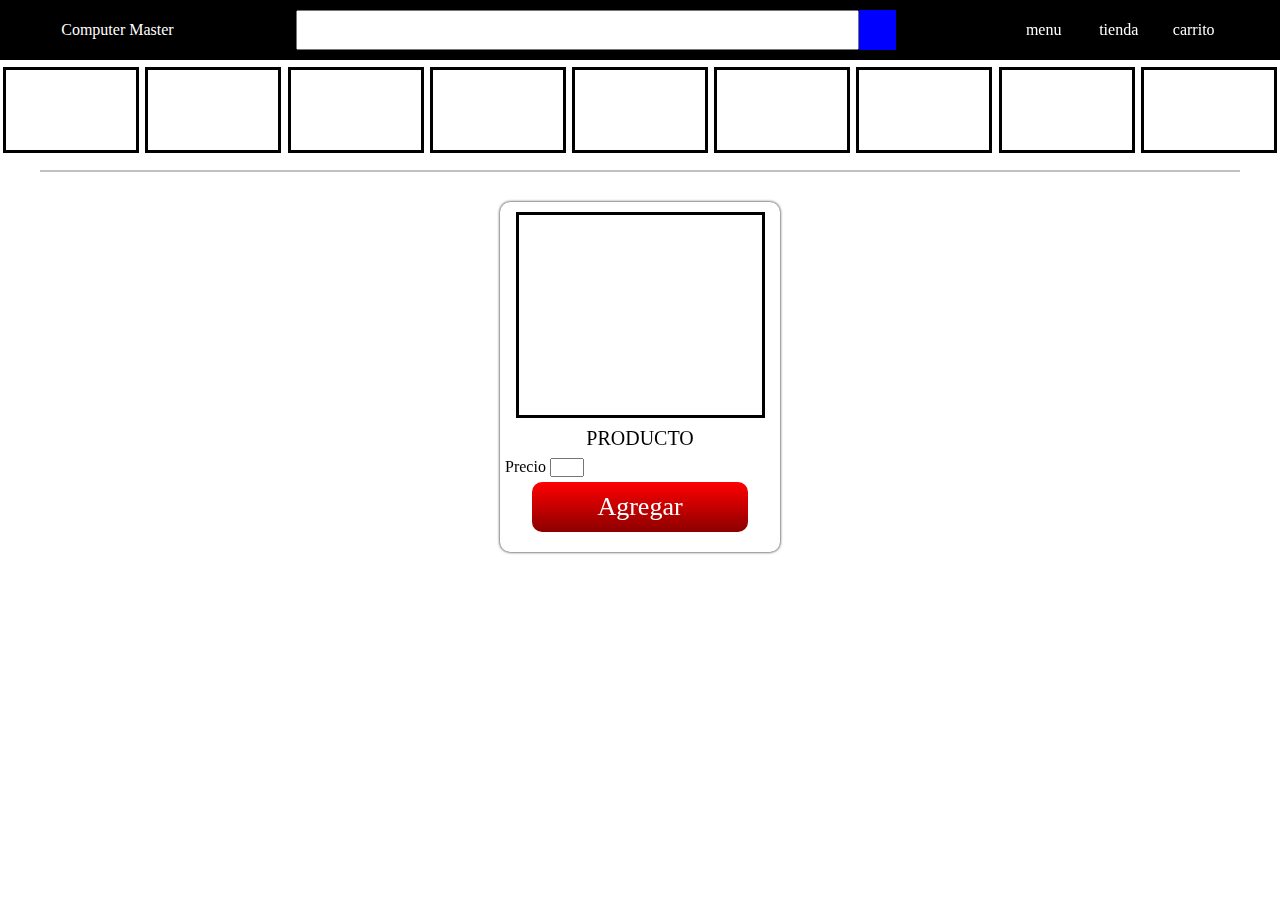
==== views/index.html @ e8488e69 "xd" ====
<!DOCTYPE html>
<html>
<head>
	<link rel="stylesheet" type="text/css" href="style/index.css" />
	<meta charset="utf-8" />
	<meta name="viewport" content="
						width=device-width,
						initial-scale=1,
						user-scalable=yes" />
	<title>Tienda</title> 
</head>
<body>
	
	<header class="cabecera">
		<div class="cabecera__centro">
			
			<div class="cabecera__btn">Computer Master</div>
			
			<div class="cabecera__btn textField">
				<input type="text" name="" />
				<div class="cabecera__icono"></div>
			</div>
			<div class="cabecera__btns">
				<div>menu</div>
				<div>tienda</div>
				<div>carrito</div>
			</div>
			
		</div>

	</header>

	<nav class="menu">
		<div class="menu__centro">
			<div class="menu__item"></div>
			<div class="menu__item"></div>
			<div class="menu__item"></div>
			<div class="menu__item"></div>
			<div class="menu__item"></div>
			<div class="menu__item"></div>
			<div class="menu__item"></div>
			<div class="menu__item"></div>
			<div class="menu__item"></div>
		</div>
	</nav>

	<div class="submenu" id="a">
		<div class="menu__item">a</div>
		<div class="menu__item">a</div>
		<div class="menu__item">a</div>
		<div class="menu__item">a</div>
	</div>
	<div class="submenu" id="b">
		<div class="menu__item">b</div>
		<div class="menu__item">b</div>
		<div class="menu__item">b</div>
		<div class="menu__item">b</div>
	</div>
	<div class="submenu" id="c">
		<div class="menu__item">c</div>
		<div class="menu__item">c</div>
		<div class="menu__item">c</div>
		<div class="menu__item">c</div>
	</div>
	<div class="submenu" id="d">
		<div class="menu__item">d</div>
		<div class="menu__item">d</div>
		<div class="menu__item">d</div>
		<div class="menu__item">d</div>
	</div>
	<div class="submenu" id="e">
		<div class="menu__item">e</div>
		<div class="menu__item">e</div>
		<div class="menu__item">e</div>
		<div class="menu__item">e</div>
	</div>
	<div class="submenu" id="f">
		<div class="menu__item">f</div>
		<div class="menu__item">f</div>
		<div class="menu__item">f</div>
		<div class="menu__item">f</div>
	</div>
	<div class="submenu" id="g">
		<div class="menu__item">g</div>
		<div class="menu__item">g</div>
		<div class="menu__item">g</div>
		<div class="menu__item">g</div>
	</div>

	<div class="productos" id="productos">
		<div class="productos__item">
			<figure class="productos__imagen"></figure>
			<p class="productos__nombre">Producto</p>
			
			<p class="productos__precio">
				<label>Precio</label>
				<input type="number" min="1" name="" class="productos__cantidad">
			</p>
			<a href="#" class="productos__add">Agregar</a>
		</div>
	
	</div>

	<script type="text/javascript">
		let menu=document.querySelectorAll(".menu__centro>.menu__item");
		let subMenu=document.querySelectorAll(".submenu");

		for (let i = 0; i < menu.length; i++) {
			if(i==0){

			}else{
				menu[i].addEventListener("mouseover",()=>{
					subMenu[i].classList.toggle("submenu--show");
				});
			}
		}

		productos.addEventListener("mouseover",()=>{
			for (var i = 0; i < subMenu.length; i++) {
				subMenu[i].classList.remove("submenu--show");
			}
		});


	</script>
</body>
</html>
---- views/style/index.css ----
*{
	margin: 0;
	padding: 0;
}

.cabecera{
	width: 100%;
	height: auto;
	background: black;
	color: white;
}

.cabecera__centro{
	width: 100%;
	max-width: 1300px;
	margin: auto;
	height: 60px;
	display: flex;
	justify-content: space-around;
	align-items: center;
}

.cabecera__btn{
	height: 40px;
	line-height: 40px;
	text-align: center;
}

.cabecera__btns{
	width: 200px;
	display: flex;
	justify-content: space-between;
}

.cabecera__btns>div{
	width: 50px;
	height: 40px;
	line-height: 40px;
	text-align: center;
}

.textField{
	width: 600px;
	display: flex;
}

.textField input{
	width: 100%;
}

.cabecera__icono{
	width: 40px;
	height: 40px;
	background: blue;
}

.menu{
	width: 100%;
	height: auto;
	background: white;
}

.menu__centro{
	width: 100%;
	max-width: 1300px;
	height: 100px;
	display: flex;
	justify-content: space-around;
	align-items: center;
	margin: auto;
}

.menu__item{
	width: 130px;
	height: 80px;
	border: solid;
}

.submenu{
	position: absolute;
	right: 0;
	left: 0;
	transform: translateY(-100%);
	z-index: -1;
	margin: auto;
	width: 100%;
	max-width: 1300px;
	height: 200px;
	background: silver;
	display: flex;
	justify-content: center;
	align-items: center;
	transition: transform 0.3s ease-in;
	will-change: transform;
}

.submenu--show{
	transform: none;
}

.productos{
	width: 100%;
	max-width: 1200px;
	height: auto;
	margin: 10px auto 0 auto;
	border-top: 2px solid silver;
	padding-top: 20px;
	display: flex;
	justify-content: space-around;
	flex-flow: wrap;
}

.productos__item{
	padding: 10px 5px;
	box-sizing: border-box;
	width: 280px;
	height: 350px;
	border-radius: 10px;
	box-shadow: 0 0 3px black;
	margin: 10px 2px;
}

.productos__imagen{
	width: 90%;
	margin: auto;
	height: 200px;
	border: solid;
}

.productos__nombre{
	text-align: center;
	line-height: 40px;
	font-size: 20px;
	text-transform: uppercase;
}

.productos__precio{
	width: 100%;
	display: block;
}
.productos__cantidad{
	width: 30px;
}

.productos__add{
	width: 80%;
	height: 50px;
	line-height: 50px;
	margin: auto;
	text-align: center;
	display: block;
	background: linear-gradient(red,darkred);
	margin-top: 5px;
	color: white;
	text-decoration: none;
	font-size: 26px;
	border-radius: 10px;	
}
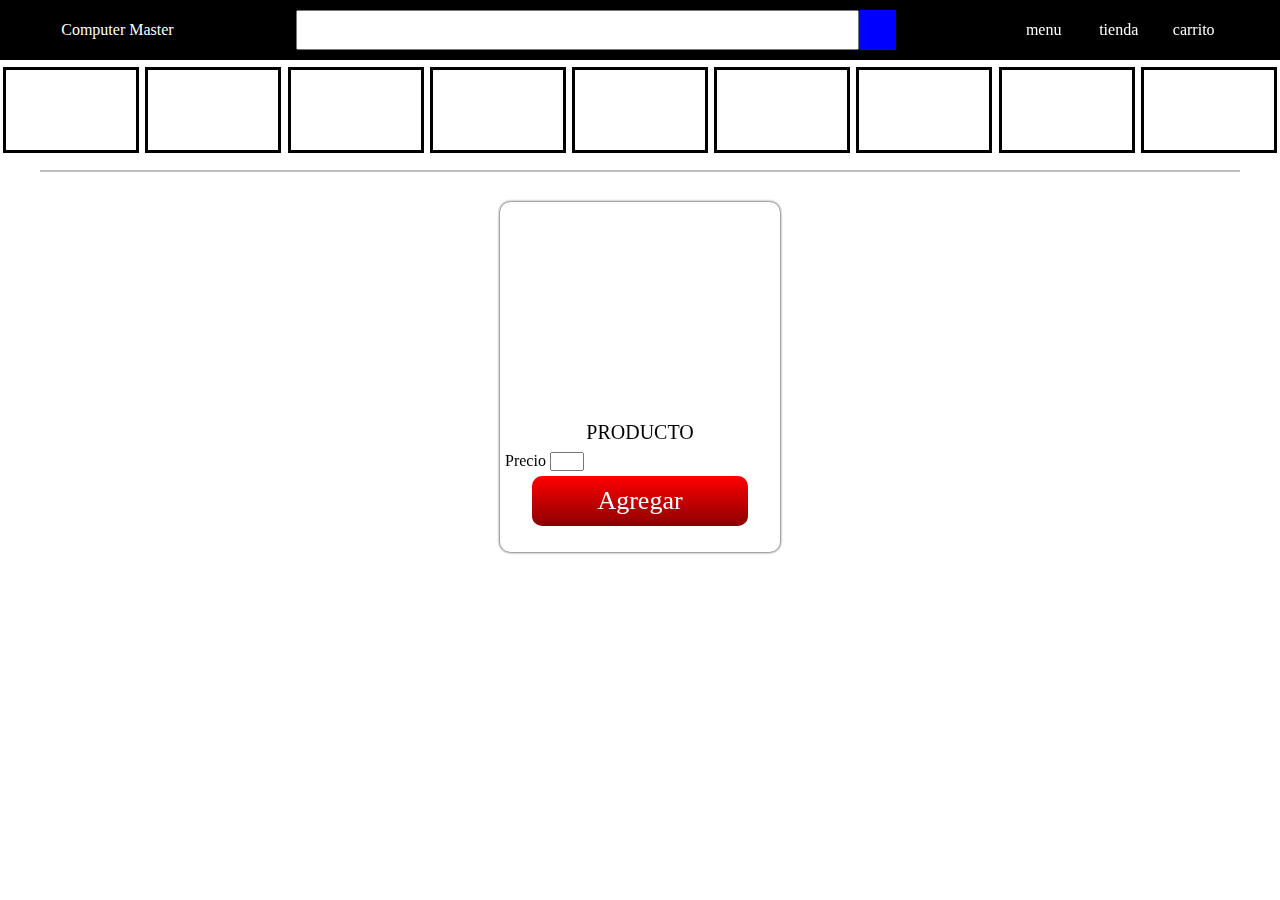
==== commit 8eb22c23: "x" ====
--- a/views/index.html
+++ b/views/index.html
@@ -107,24 +107,19 @@
 	<script type="text/javascript">
 		let menu=document.querySelectorAll(".menu__centro>.menu__item");
 		let subMenu=document.querySelectorAll(".submenu");
-
 		for (let i = 0; i < menu.length; i++) {
 			if(i==0){
-
 			}else{
 				menu[i].addEventListener("mouseover",()=>{
 					subMenu[i].classList.toggle("submenu--show");
 				});
 			}
 		}
-
 		productos.addEventListener("mouseover",()=>{
 			for (var i = 0; i < subMenu.length; i++) {
 				subMenu[i].classList.remove("submenu--show");
 			}
 		});
-
-
 	</script>
 </body>
 </html>--- a/views/style/index.css
+++ b/views/style/index.css
@@ -122,12 +122,20 @@
 	box-shadow: 0 0 3px black;
 	margin: 10px 2px;
 }
-
+table,td,th
+{
+	text-align: center;
+	padding: 2px 2px;
+	border:1px solid red;
+}
 .productos__imagen{
 	width: 90%;
 	margin: auto;
 	height: 200px;
-	border: solid;
+}
+
+.productos__imagen img{
+	width: 100%;
 }
 
 .productos__nombre{
